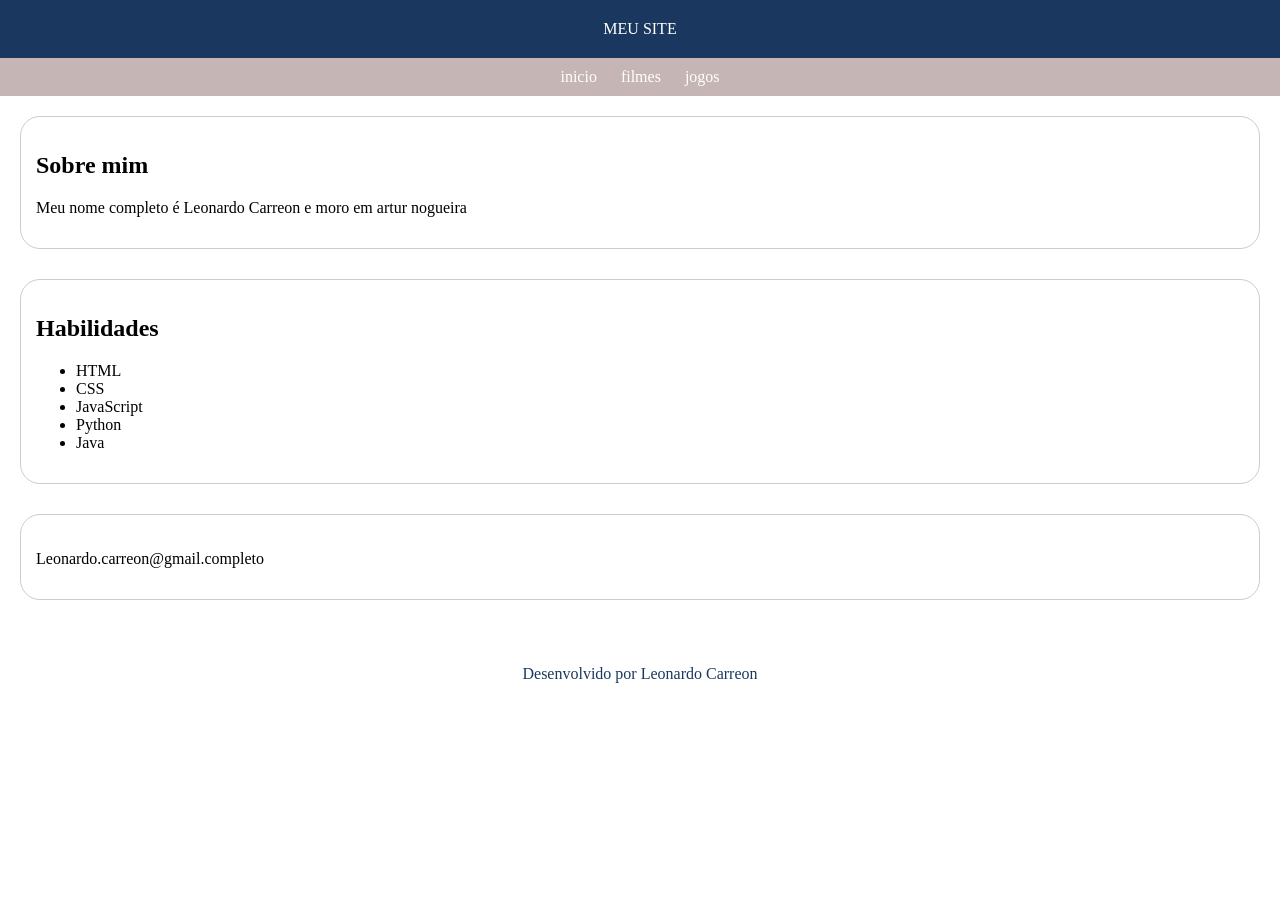
==== index.html @ 3624463b "videos add" ====
<!DOCTYPE html>
<html lang="pt-br">
<head>
    <meta charset="UTF-8">
    <meta name="viewport" content="width=device-width, initial-scale=1.0">
    <title>Document</title>
    <link rel="stylesheet" href="style.css" />
</head>
<body>
    <header
        <h1>MEU SITE</h1>
    </header>
    <nav>
        <a href="index.html">inicio</a> 
        <a href="filmes.html">filmes</a>
        <a href="jogos.html">jogos</a>
    </nav> 
<main>
    <section>
        <h2>Sobre mim</h2>
        <p>Meu nome completo é Leonardo Carreon e moro em artur nogueira</p>
    </section>
    <section>
        <h2>Habilidades</h2>
        <ul>
            <li>HTML</li>
            <li>CSS</li>
            <li>JavaScript</li>
            <li>Python</li>
            <li>Java</li>
        </ul>
    </section>
    <section>
        <h2></h2>
        <p>Leonardo.carreon@gmail.completo</p>
    </section>
   </main>
   <footer> Desenvolvido por Leonardo Carreon </footer>
 </body>
---- style.css ----
body {
  font-family: Georgia, "Times New Roman", Times, serif;
  margin: 0;
  padding: 0;
}

header {
  background-color: rgb(26, 56, 95);
  color: white;
  padding: 20px;
  text-align: center;
}

nav {
  background-color: #c5b5b5;
  padding: 10px;
  text-align: center;
}

nav a {
  color: white;
  text-decoration: none;
  margin: 0 10px;
}

main {
  padding: 20px;
}

section {
  margin-bottom: 30px;
  padding: 15px;
  border: 1px solid #ccc;
  border-radius: 20px;
}

footer {
  background-color: none;
  color: rgb(26, 56, 95);
  text-align: center;
  padding: 15px;
}
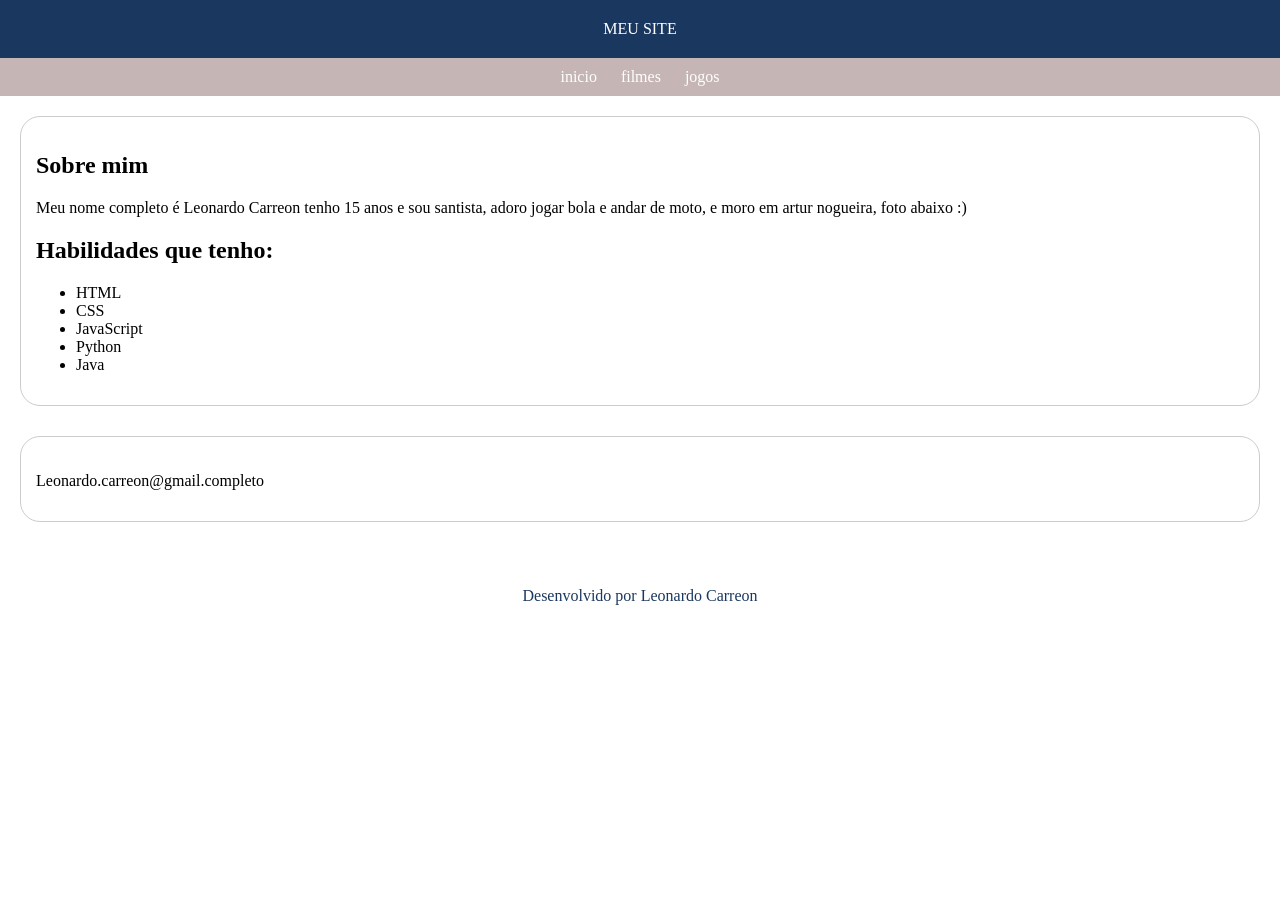
==== commit e748bccb: "add fotos" ====
--- a/index.html
+++ b/index.html
@@ -18,10 +18,9 @@
 <main>
     <section>
         <h2>Sobre mim</h2>
-        <p>Meu nome completo é Leonardo Carreon e moro em artur nogueira</p>
-    </section>
-    <section>
-        <h2>Habilidades</h2>
+        <p>Meu nome completo é Leonardo Carreon tenho 15 anos e sou santista, adoro jogar bola e andar de moto,  e moro em artur nogueira, foto abaixo :)</<p>
+    <img src="https://images2.nogueirense.com.br/wp-content/uploads/2023/06/lagosdospassaros-1688058885.jpg" alt="">
+     <h2>Habilidades que tenho:</h2>
         <ul>
             <li>HTML</li>
             <li>CSS</li>
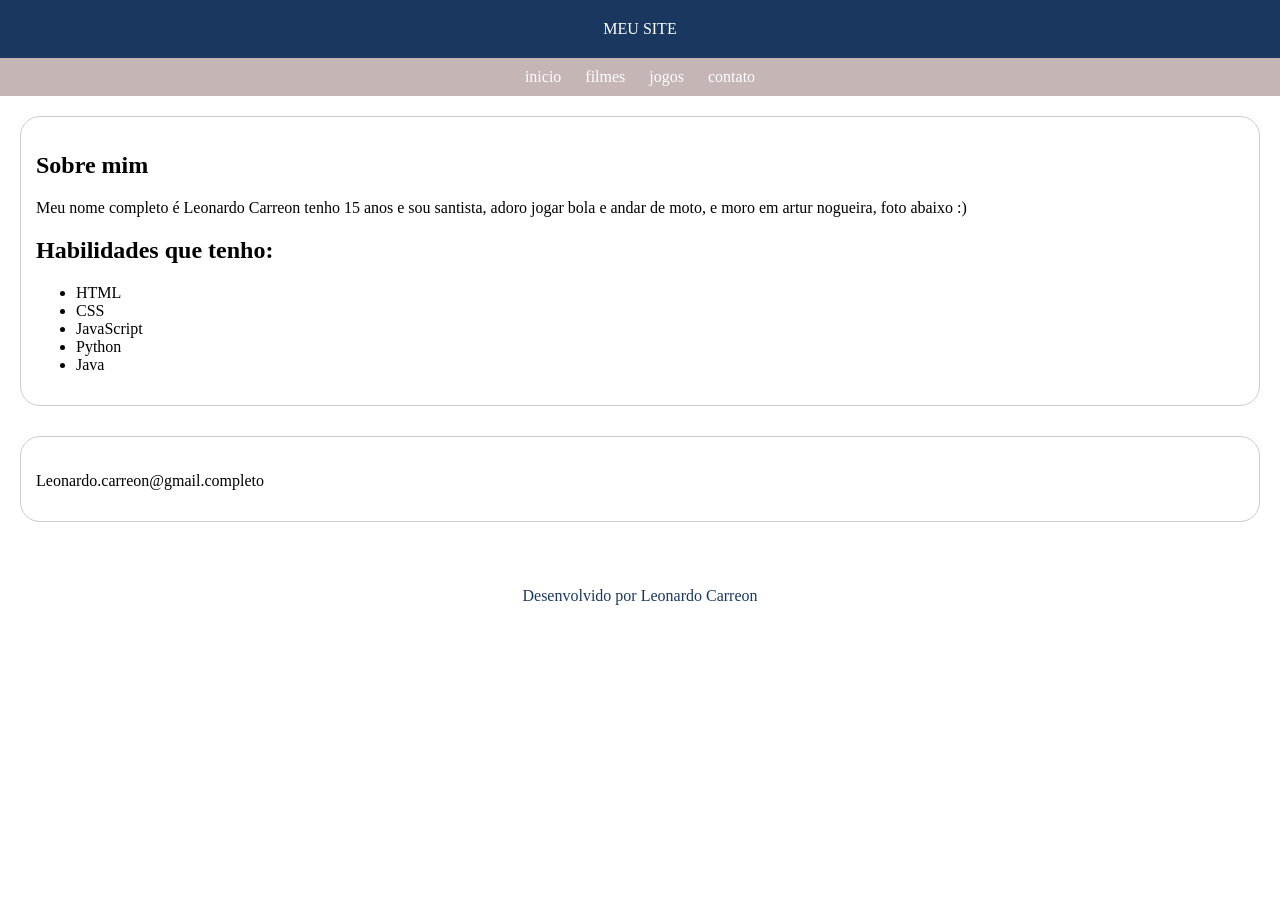
==== commit 1a3edffe: "add contato" ====
--- a/index.html
+++ b/index.html
@@ -14,6 +14,7 @@
         <a href="index.html">inicio</a> 
         <a href="filmes.html">filmes</a>
         <a href="jogos.html">jogos</a>
+         <a href="contato.HTML">contato</a>
     </nav> 
 <main>
     <section>
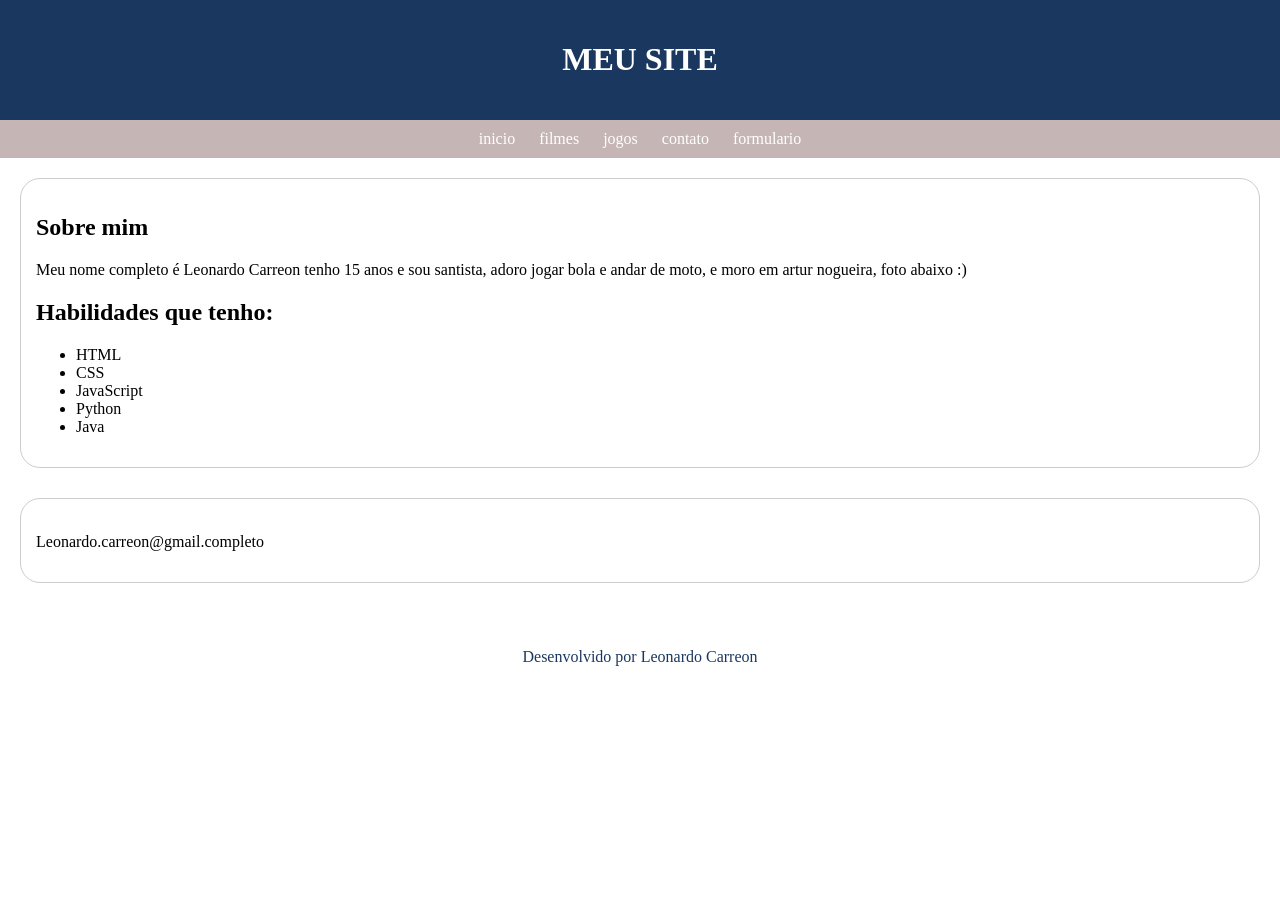
==== commit 11673fd3: "add css" ====
--- a/index.html
+++ b/index.html
@@ -7,7 +7,7 @@
     <link rel="stylesheet" href="style.css" />
 </head>
 <body>
-    <header
+    <header>
         <h1>MEU SITE</h1>
     </header>
     <nav>
@@ -15,6 +15,7 @@
         <a href="filmes.html">filmes</a>
         <a href="jogos.html">jogos</a>
          <a href="contato.HTML">contato</a>
+         <a href="formulario.html">formulario</a>
     </nav> 
 <main>
     <section>
@@ -36,4 +37,5 @@
     </section>
    </main>
    <footer> Desenvolvido por Leonardo Carreon </footer>
- </body>
+
+ </body>
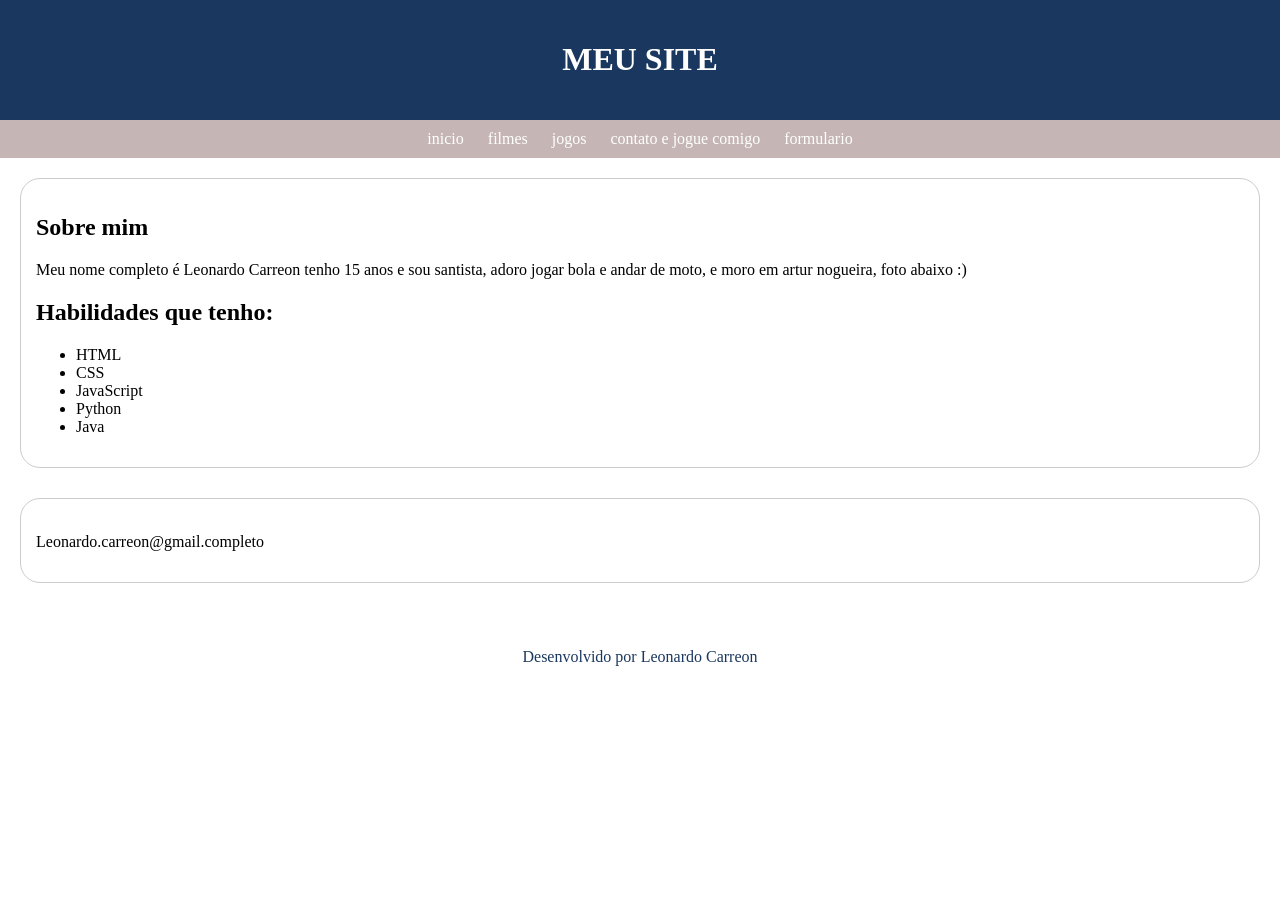
==== commit 919d1922: "jgaijsfgóijosf" ====
--- a/index.html
+++ b/index.html
@@ -14,7 +14,7 @@
         <a href="index.html">inicio</a> 
         <a href="filmes.html">filmes</a>
         <a href="jogos.html">jogos</a>
-         <a href="contato.HTML">contato</a>
+         <a href="contato.HTML">contato e jogue comigo</a>
          <a href="formulario.html">formulario</a>
     </nav> 
 <main>
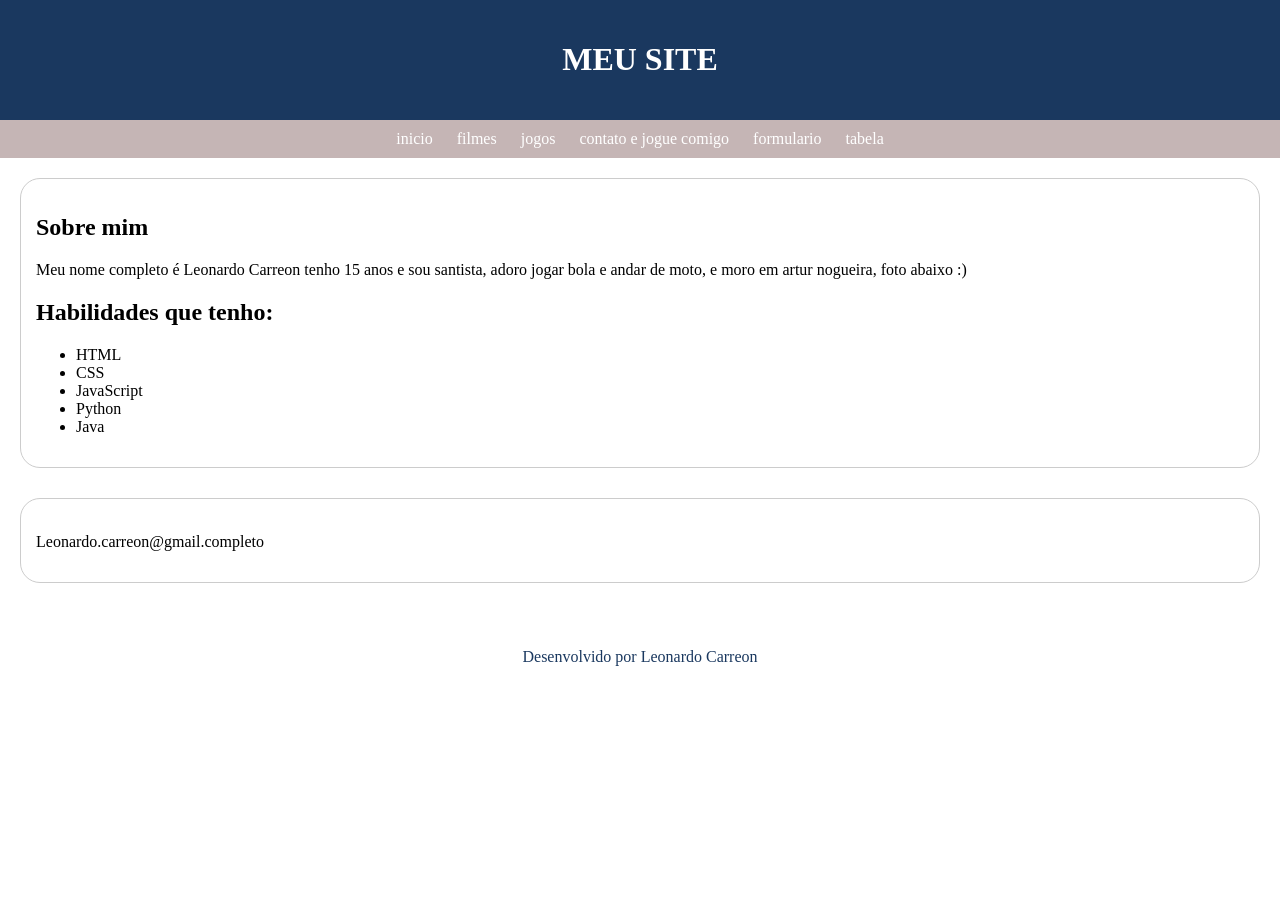
==== commit cf30527a: "new 2.0" ====
--- a/index.html
+++ b/index.html
@@ -16,6 +16,7 @@
         <a href="jogos.html">jogos</a>
          <a href="contato.HTML">contato e jogue comigo</a>
          <a href="formulario.html">formulario</a>
+         <a href="tabela.html">tabela</a>
     </nav> 
 <main>
     <section>
